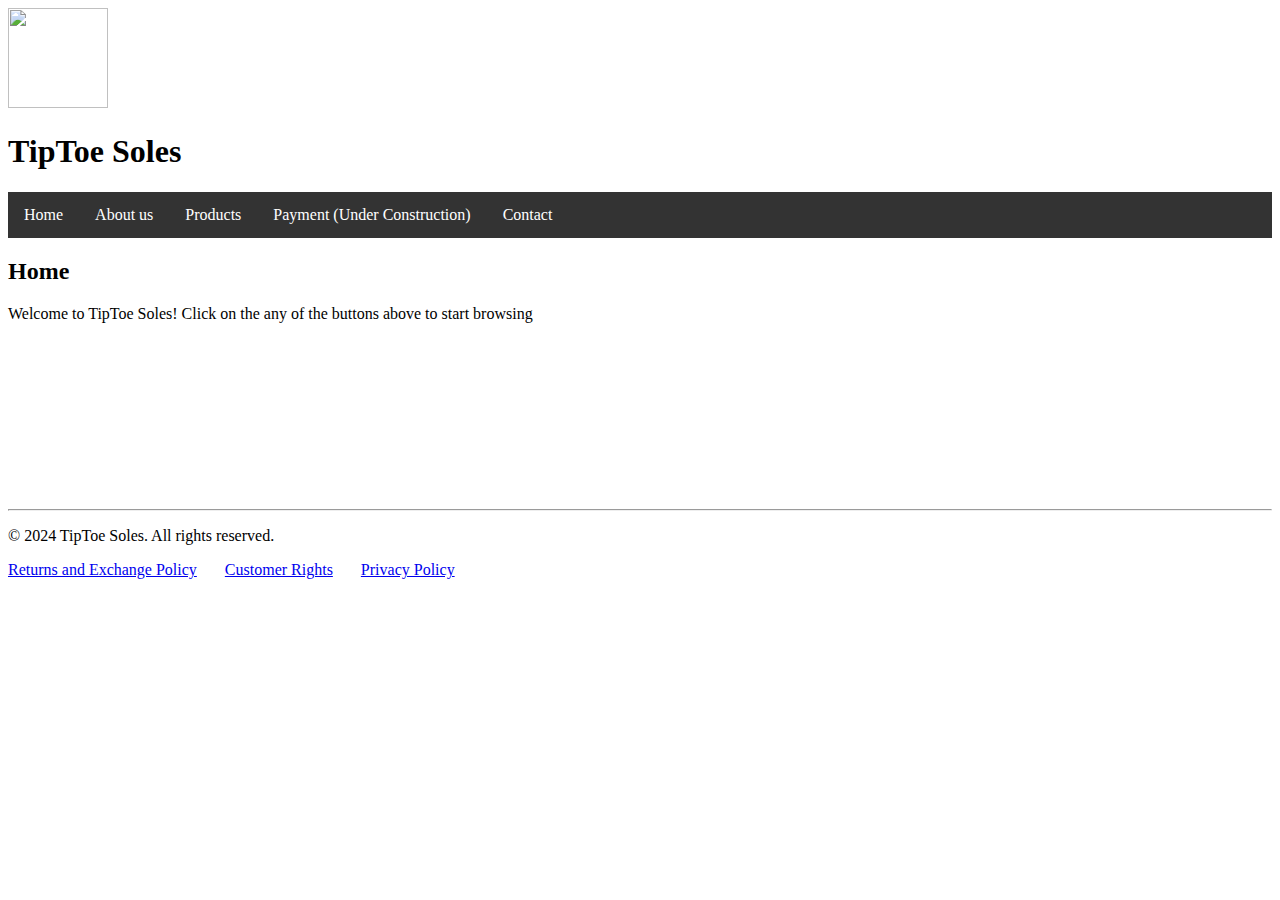
==== index.html @ 4795c35f "Add files via upload" ====
<!DOCTYPE html>
<html lang="en">
<head>
<meta charset="UTF-8">
<meta name="viewport" 
content="width=device-width, initial-scale=1.0">
<title>TipToe Soles</title>
	<link rel="stylesheet"
	href="styles.css">
</head>
<body>
<style>
ul {
	list-style-type: none;
	margin: 0;
	padding: 0;
	overflow: hidden;
	background-color: #333
	}
	
	li{
	float: left;
	}
	
	li a, .dropbtn {
	display: inline-block;
	color: white;
	text-align: center;
	padding: 14px 16px;
	text-decoration: none;
	}
	
	li a:hover,.dropdown:hover .dropbtn {
	background-color: green;
	}
	
	li.dropdown {
	display: inline-block;
	}
	
	.dropdown-content {
	display: none;
	position: absolute;
	background-color: #f9f9f9;
	min-width: 160px;
	z-index: 1;
	}
	
	.dropdown-content a {
	color: black;
	padding: 12px 16px;
	text-decoration: none;
	display: block;
	text-align: left;
	}
	
	.dropdown-content a:hover {background-color: #bbb;}
	
	.dropdown:hover .dropdown-content {
	display: block;
	}
</style>
	</head>
	<body>
	<img src="Images/TipToe Soles_Logo_colour.PNG" width='100px' height='100px'>
	<header>
	<div class="container">
		<h1 class="logo">TipToe Soles</h1>
		<nav>
			<ul>
				<li><a href="index.html">Home</a></li> 
				<li><a href="aboutus.html">About us </a></li>
				<li class="dropdown">
	<a href="javascript:void(0)" class="dropbtn">Products</a>
	<div class="dropdown-content">
	<a href="Mens_Shoes.html">Mens Shoes</a>
	<a href="Womens_Shoes.html">Womens Shoes</a>
				<li><a href="payment.html">Payment (Under Construction)</a></li>
				<li><a href="contact.html">Contact</a></li>
			</ul>
		</nav>
	</div>
</header>
<section id="home" class="main-content">
	<div class="container">
		<h2>Home</h2>
		<p>Welcome to TipToe Soles! Click on the any of the buttons above to start browsing</p>
	
	</div>
</section>


	<p> &nbsp; </p>
	<p> &nbsp; </p>
	<p> &nbsp; </p>
	<p> &nbsp; </p>
	<p> &nbsp; </p>
	<hr>
<footer class="myFooter">
	<div class="container">
		<p>&copy; 2024 TipToe Soles. All rights reserved.</p>
	</div>
	<a href="Returns_and_Exchange_Policy.html">Returns and Exchange Policy</a>
	&nbsp;
	&nbsp;
	&nbsp;
	<a href="Customer.html">Customer Rights</a>
	&nbsp;
	&nbsp;
	&nbsp;
	<a href="Privacy_Policy.html">Privacy Policy</a>
	&nbsp;
	&nbsp;
	&nbsp;
</footer>
</body>
</html>
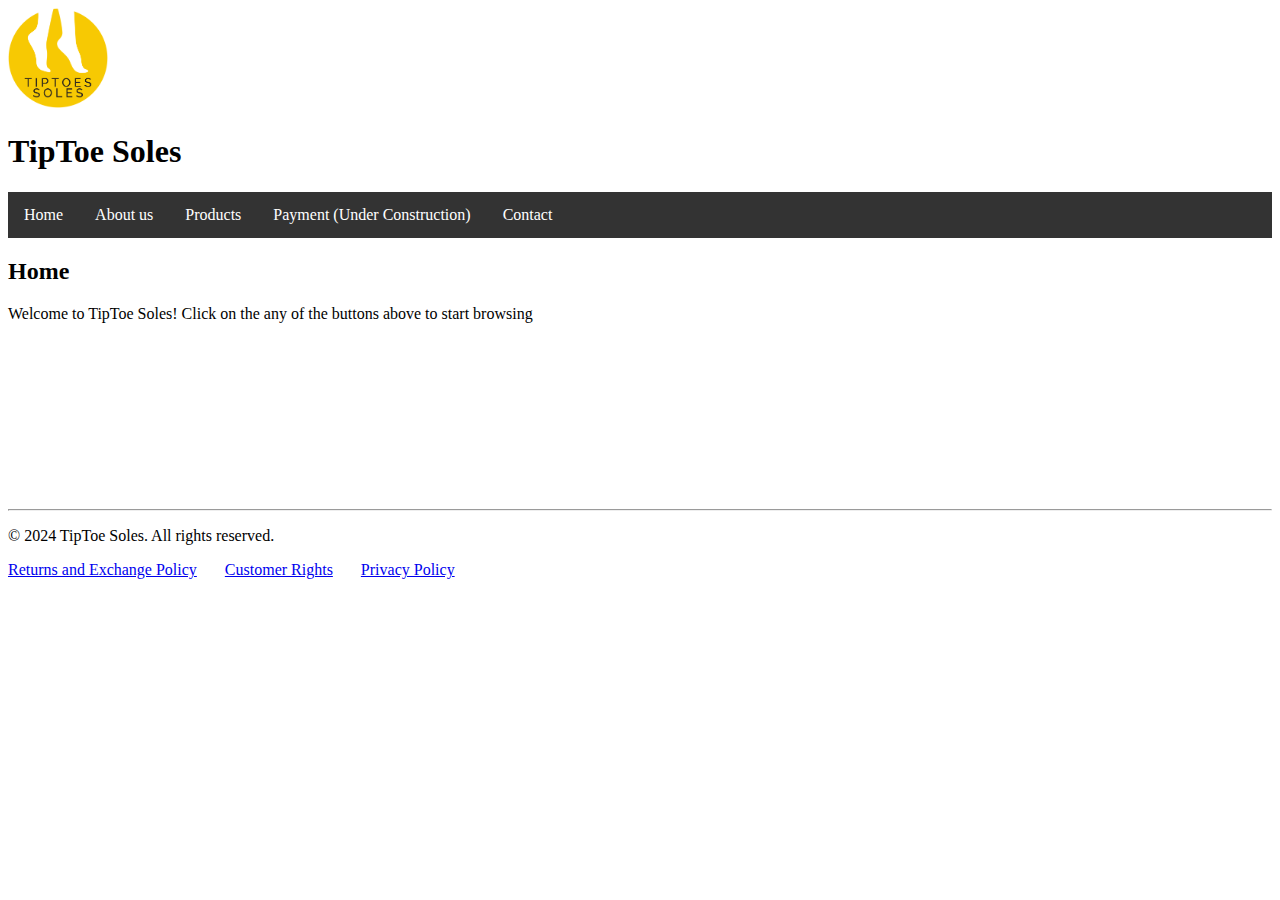
==== commit 526c76d7: "Update index.html" ====
--- a/index.html
+++ b/index.html
@@ -62,7 +62,7 @@
 </style>
 	</head>
 	<body>
-	<img src="Images/TipToe Soles_Logo_colour.PNG" width='100px' height='100px'>
+	<img src="Images/TipToe_Soles_Logo_colour.png" width='100px' height='100px'>
 	<header>
 	<div class="container">
 		<h1 class="logo">TipToe Soles</h1>
@@ -114,4 +114,4 @@
 	&nbsp;
 </footer>
 </body>
-</html>+</html>
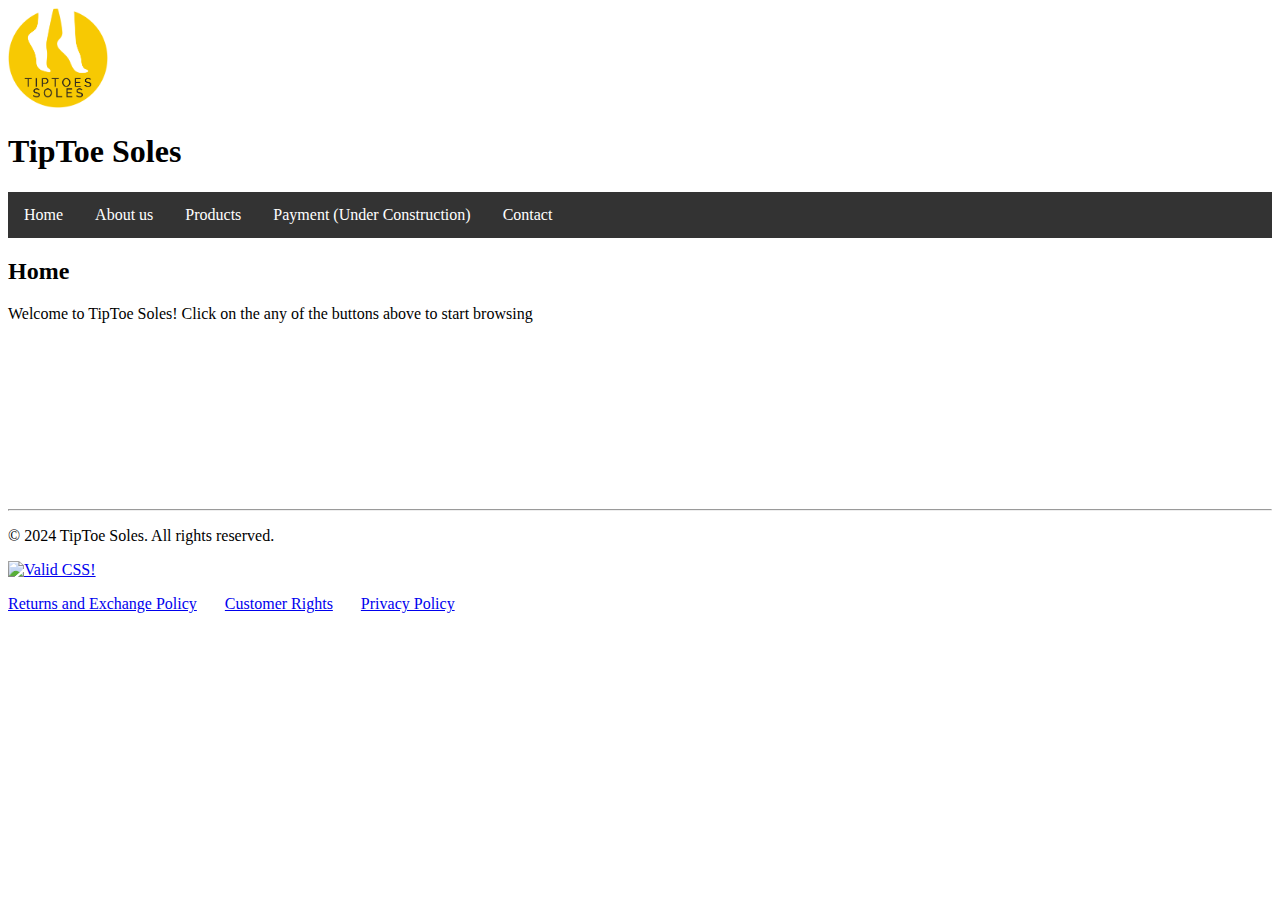
==== commit e6d30cc1: "Update index.html" ====
--- a/index.html
+++ b/index.html
@@ -75,7 +75,7 @@
 	<div class="dropdown-content">
 	<a href="Mens_Shoes.html">Mens Shoes</a>
 	<a href="Womens_Shoes.html">Womens Shoes</a>
-				<li><a href="payment.html">Payment (Under Construction)</a></li>
+				<li><a href="Payment.html">Payment (Under Construction)</a></li>
 				<li><a href="contact.html">Contact</a></li>
 			</ul>
 		</nav>
@@ -99,6 +99,13 @@
 <footer class="myFooter">
 	<div class="container">
 		<p>&copy; 2024 TipToe Soles. All rights reserved.</p>
+		<p>
+    <a href="http://jigsaw.w3.org/css-validator/check/referer">
+        <img style="border:0;width:88px;height:31px"
+            src="http://jigsaw.w3.org/css-validator/images/vcss"
+            alt="Valid CSS!" />
+    </a>
+</p>
 	</div>
 	<a href="Returns_and_Exchange_Policy.html">Returns and Exchange Policy</a>
 	&nbsp;
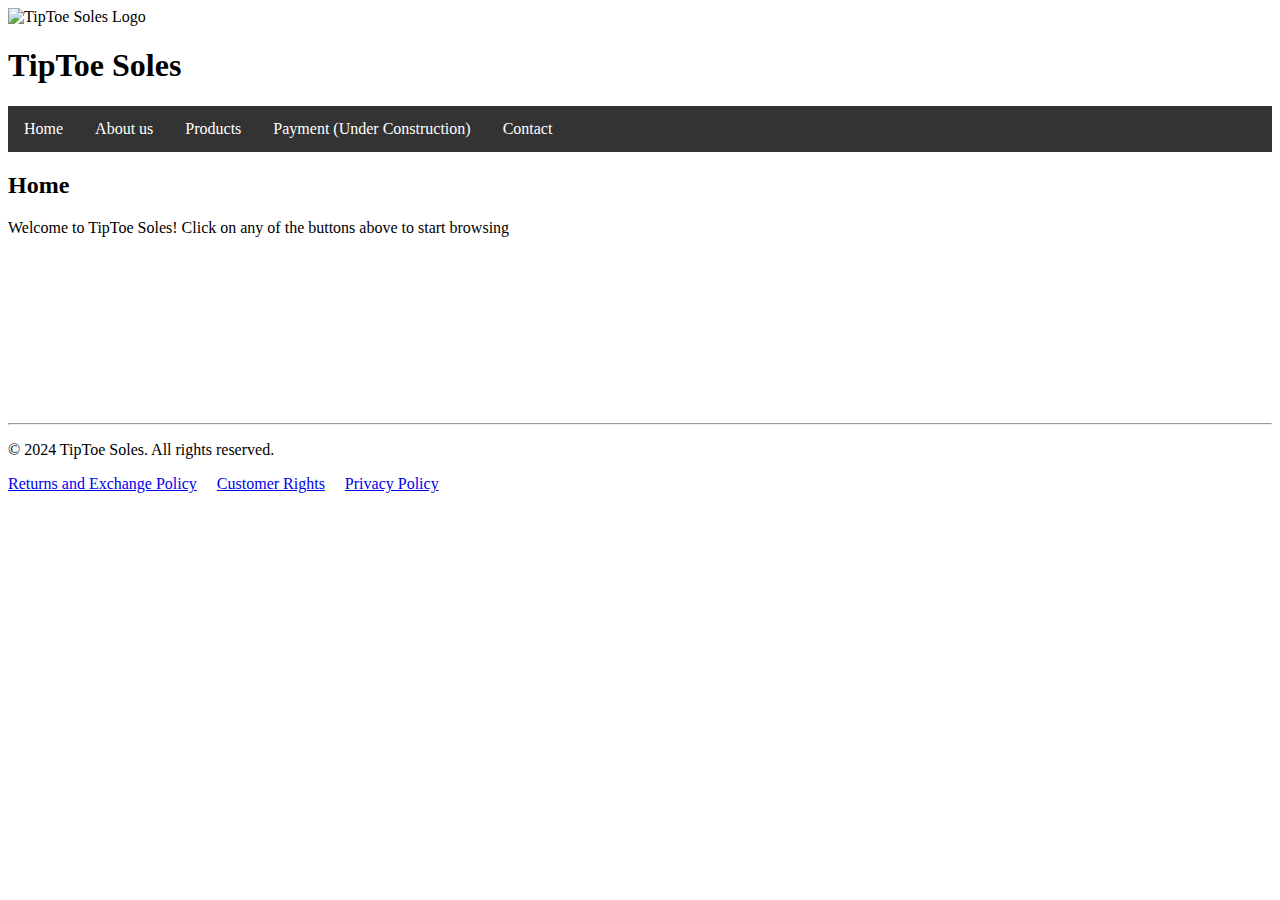
==== commit a5e35f5b: "Add files via upload" ====
--- a/index.html
+++ b/index.html
@@ -1,124 +1,111 @@
-<!DOCTYPE html>
-<html lang="en">
-<head>
-<meta charset="UTF-8">
-<meta name="viewport" 
-content="width=device-width, initial-scale=1.0">
-<title>TipToe Soles</title>
-	<link rel="stylesheet"
-	href="styles.css">
-</head>
-<body>
-<style>
-ul {
-	list-style-type: none;
-	margin: 0;
-	padding: 0;
-	overflow: hidden;
-	background-color: #333
-	}
-	
-	li{
-	float: left;
-	}
-	
-	li a, .dropbtn {
-	display: inline-block;
-	color: white;
-	text-align: center;
-	padding: 14px 16px;
-	text-decoration: none;
-	}
-	
-	li a:hover,.dropdown:hover .dropbtn {
-	background-color: green;
-	}
-	
-	li.dropdown {
-	display: inline-block;
-	}
-	
-	.dropdown-content {
-	display: none;
-	position: absolute;
-	background-color: #f9f9f9;
-	min-width: 160px;
-	z-index: 1;
-	}
-	
-	.dropdown-content a {
-	color: black;
-	padding: 12px 16px;
-	text-decoration: none;
-	display: block;
-	text-align: left;
-	}
-	
-	.dropdown-content a:hover {background-color: #bbb;}
-	
-	.dropdown:hover .dropdown-content {
-	display: block;
-	}
-</style>
-	</head>
-	<body>
-	<img src="Images/TipToe_Soles_Logo_colour.png" width='100px' height='100px'>
-	<header>
-	<div class="container">
-		<h1 class="logo">TipToe Soles</h1>
-		<nav>
-			<ul>
-				<li><a href="index.html">Home</a></li> 
-				<li><a href="aboutus.html">About us </a></li>
-				<li class="dropdown">
-	<a href="javascript:void(0)" class="dropbtn">Products</a>
-	<div class="dropdown-content">
-	<a href="Mens_Shoes.html">Mens Shoes</a>
-	<a href="Womens_Shoes.html">Womens Shoes</a>
-				<li><a href="Payment.html">Payment (Under Construction)</a></li>
-				<li><a href="contact.html">Contact</a></li>
-			</ul>
-		</nav>
-	</div>
-</header>
-<section id="home" class="main-content">
-	<div class="container">
-		<h2>Home</h2>
-		<p>Welcome to TipToe Soles! Click on the any of the buttons above to start browsing</p>
-	
-	</div>
-</section>
-
-
-	<p> &nbsp; </p>
-	<p> &nbsp; </p>
-	<p> &nbsp; </p>
-	<p> &nbsp; </p>
-	<p> &nbsp; </p>
-	<hr>
-<footer class="myFooter">
-	<div class="container">
-		<p>&copy; 2024 TipToe Soles. All rights reserved.</p>
-		<p>
-    <a href="http://jigsaw.w3.org/css-validator/check/referer">
-        <img style="border:0;width:88px;height:31px"
-            src="http://jigsaw.w3.org/css-validator/images/vcss"
-            alt="Valid CSS!" />
-    </a>
-</p>
-	</div>
-	<a href="Returns_and_Exchange_Policy.html">Returns and Exchange Policy</a>
-	&nbsp;
-	&nbsp;
-	&nbsp;
-	<a href="Customer.html">Customer Rights</a>
-	&nbsp;
-	&nbsp;
-	&nbsp;
-	<a href="Privacy_Policy.html">Privacy Policy</a>
-	&nbsp;
-	&nbsp;
-	&nbsp;
-</footer>
-</body>
-</html>
+<!DOCTYPE html>
+<html lang="en">
+<head>
+<meta charset="UTF-8">
+<meta name="viewport" content="width=device-width, initial-scale=1.0">
+<title>TipToe Soles</title>
+	<link rel="stylesheet" href="styles.css">
+<style>
+ul {
+	list-style-type: none;
+	margin: 0;
+	padding: 0;
+	overflow: hidden;
+	background-color: #333;
+}
+
+li {
+	float: left;
+}
+
+li a, .dropbtn {
+	display: inline-block;
+	color: white;
+	text-align: center;
+	padding: 14px 16px;
+	text-decoration: none;
+}
+
+li a:hover, .dropdown:hover .dropbtn {
+	background-color: green;
+}
+
+li.dropdown {
+	display: inline-block;
+}
+
+.dropdown-content {
+	display: none;
+	position: absolute;
+	background-color: #f9f9f9;
+	min-width: 160px;
+	z-index: 1;
+}
+
+.dropdown-content a {
+	color: black;
+	padding: 12px 16px;
+	text-decoration: none;
+	display: block;
+	text-align: left;
+}
+
+.dropdown-content a:hover {
+	background-color: #bbb;
+}
+
+.dropdown:hover .dropdown-content {
+	display: block;
+}
+</style>
+</head>
+<body>
+<header>
+<img src="Images/TipToe_Soles_Logo_colour.PNG" width="100" height="100" alt="TipToe Soles Logo">
+
+	<div class="container">
+		<h1 class="logo">TipToe Soles</h1>
+		<nav>
+			<ul>
+				<li><a href="index.html">Home</a></li>
+				<li><a href="aboutus.html">About us</a></li>
+				<li class="dropdown">
+					<a href="javascript:void(0)" class="dropbtn">Products</a>
+					<div class="dropdown-content">
+						<a href="Mens_Shoes.html">Mens Shoes</a>
+						<a href="Womens_Shoes.html">Womens Shoes</a>
+					</div>
+				</li>
+				<li><a href="payment.html">Payment (Under Construction)</a></li>
+				<li><a href="contact.html">Contact</a></li>
+			</ul>
+		</nav>
+	</div>
+</header>
+<section id="home" class="main-content">
+	<div class="container">
+		<h2>Home</h2>
+		<p>Welcome to TipToe Soles! Click on any of the buttons above to start browsing</p>
+	</div>
+</section>
+
+<p>&nbsp;</p>
+<p>&nbsp;</p>
+<p>&nbsp;</p>
+<p>&nbsp;</p>
+<p>&nbsp;</p>
+
+<hr>
+
+<footer class="myFooter">
+	<div class="container">
+		<p>&copy; 2024 TipToe Soles. All rights reserved.</p>
+	</div>
+	<a href="Returns_and_Exchange_Policy.html">Returns and Exchange Policy</a>
+	&nbsp;&nbsp;&nbsp;
+	<a href="Customer.html">Customer Rights</a>
+	&nbsp;&nbsp;&nbsp;
+	<a href="Privacy_Policy.html">Privacy Policy</a>
+</footer>
+</body>
+</html>
